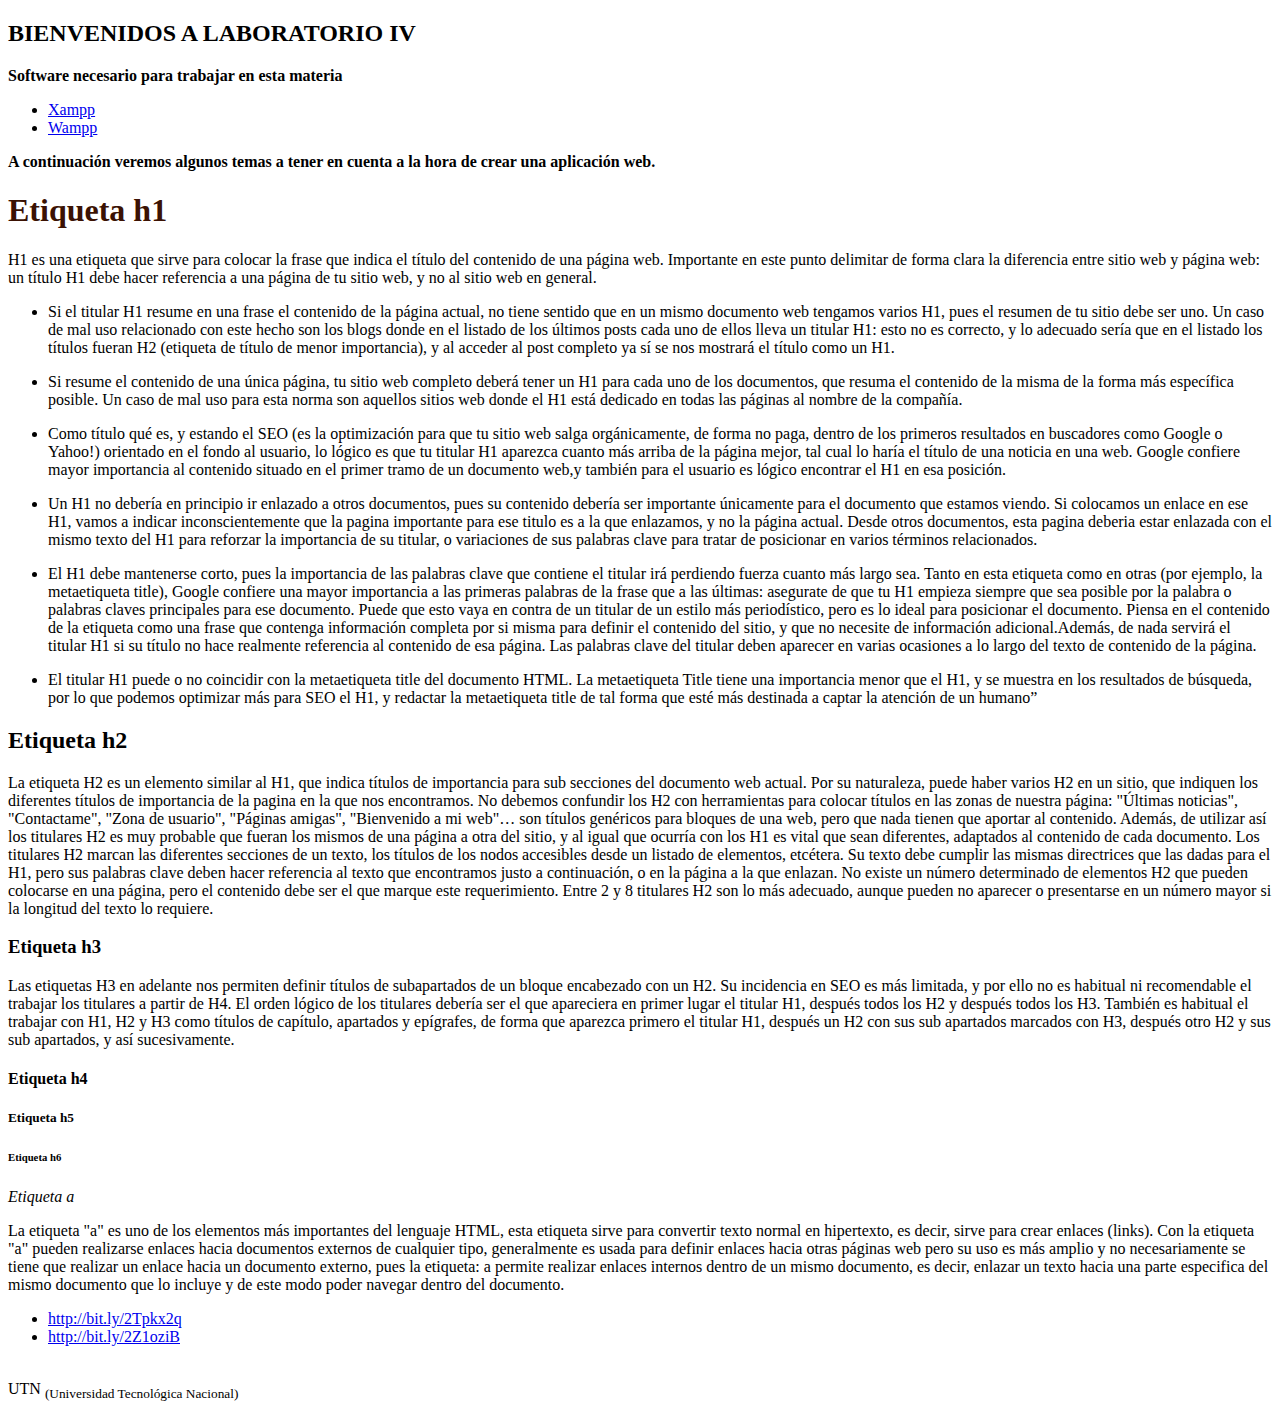
==== tp1/index.html @ fab92ae9 "tp 1, 1.2, 2 added" ====
<!DOCTYPE html>
<html lang="en">
    <head>
        <meta charset="UTF-8" />
        <meta name="viewport" content="width=device-width, initial-scale=1.0" />
        <title>
            LABORATORIO IV 2019
        </title>
        <style>
            h1 {
                color: rgb(59, 18, 3);
            }
        </style>
    </head>
    <body>
        <header>
            <h2>BIENVENIDOS A LABORATORIO IV</h2>
            <strong>
                Software necesario para trabajar en esta materia
            </strong>
            <nav>
                <ul>
                    <li>
                        <a href="https://www.apachefriends.org/es/index.html"
                            >Xampp</a
                        >
                    </li>
                    <li>
                        <a href="https://www.apachefriends.org/es/index.html"
                            >Wampp</a
                        >
                    </li>
                </ul>
            </nav>
        </header>
        <content>
            <div>
                <strong
                    ><p>
                        A continuación veremos algunos temas a tener en cuenta
                        a la hora de crear una aplicación web.
                    </p></strong
                >
                <h1>Etiqueta h1</h1>
                <p>
                    H1 es una etiqueta que sirve para colocar la frase que
                    indica el título del contenido de una página web. Importante
                    en este punto delimitar de forma clara la diferencia entre
                    sitio web y página web: un título H1 debe hacer referencia a
                    una página de tu sitio web, y no al sitio web en general.
                </p>
            </div>
            <div>
                <ul>
                    <li>
                        <p>
                            Si el titular H1 resume en una frase el contenido de
                            la página actual, no tiene sentido que en un mismo
                            documento web tengamos varios H1, pues el resumen de
                            tu sitio debe ser uno. Un caso de mal uso
                            relacionado con este hecho son los blogs donde en el
                            listado de los últimos posts cada uno de ellos lleva
                            un titular H1: esto no es correcto, y lo adecuado
                            sería que en el listado los títulos fueran H2
                            (etiqueta de título de menor importancia), y al
                            acceder al post completo ya sí se nos mostrará el
                            título como un H1.
                        </p>
                    </li>
                    <li>
                        <p>
                            Si resume el contenido de una única página, tu sitio
                            web completo deberá tener un H1 para cada uno de los
                            documentos, que resuma el contenido de la misma de
                            la forma más específica posible. Un caso de mal uso
                            para esta norma son aquellos sitios web donde el H1
                            está dedicado en todas las páginas al nombre de la
                            compañía.
                        </p>
                    </li>
                    <li>
                        <p>
                            Como título qué es, y estando el SEO (es la
                            optimización para que tu sitio web salga
                            orgánicamente, de forma no paga, dentro de los
                            primeros resultados en buscadores como Google o
                            Yahoo!) orientado en el fondo al usuario, lo lógico
                            es que tu titular H1 aparezca cuanto más arriba de
                            la página mejor, tal cual lo haría el título de una
                            noticia en una web. Google confiere mayor
                            importancia al contenido situado en el primer tramo
                            de un documento web,y también para el usuario es
                            lógico encontrar el H1 en esa posición.
                        </p>
                    </li>
                    <li>
                        <p>
                            Un H1 no debería en principio ir enlazado a otros
                            documentos, pues su contenido debería ser importante
                            únicamente para el documento que estamos viendo. Si
                            colocamos un enlace en ese H1, vamos a indicar
                            inconscientemente que la pagina importante para ese
                            titulo es a la que enlazamos, y no la página actual.
                            Desde otros documentos, esta pagina deberia estar
                            enlazada con el mismo texto del H1 para reforzar la
                            importancia de su titular, o variaciones de sus
                            palabras clave para tratar de posicionar en varios
                            términos relacionados.
                        </p>
                    </li>
                    <li>
                        <p>
                            El H1 debe mantenerse corto, pues la importancia de
                            las palabras clave que contiene el titular irá
                            perdiendo fuerza cuanto más largo sea. Tanto en esta
                            etiqueta como en otras (por ejemplo, la metaetiqueta
                            title), Google confiere una mayor importancia a las
                            primeras palabras de la frase que a las últimas:
                            asegurate de que tu H1 empieza siempre que sea
                            posible por la palabra o palabras claves principales
                            para ese documento. Puede que esto vaya en contra de
                            un titular de un estilo más periodístico, pero es lo
                            ideal para posicionar el documento. Piensa en el
                            contenido de la etiqueta como una frase que contenga
                            información completa por si misma para definir el
                            contenido del sitio, y que no necesite de
                            información adicional.Además, de nada servirá el
                            titular H1 si su título no hace realmente referencia
                            al contenido de esa página. Las palabras clave del
                            titular deben aparecer en varias ocasiones a lo
                            largo del texto de contenido de la página.
                        </p>
                    </li>
                    <li>
                        <p>
                            El titular H1 puede o no coincidir con la
                            metaetiqueta title del documento HTML. La
                            metaetiqueta Title tiene una importancia menor que
                            el H1, y se muestra en los resultados de búsqueda,
                            por lo que podemos optimizar más para SEO el H1, y
                            redactar la metaetiqueta title de tal forma que esté
                            más destinada a captar la atención de un humano”
                        </p>
                    </li>
                </ul>
            </div>
            <div>
                <h2>Etiqueta h2</h2>
                <p>
                    La etiqueta H2 es un elemento similar al H1, que indica
                    títulos de importancia para sub secciones del documento web
                    actual. Por su naturaleza, puede haber varios H2 en un
                    sitio, que indiquen los diferentes títulos de importancia de
                    la pagina en la que nos encontramos. No debemos confundir
                    los H2 con herramientas para colocar títulos en las zonas de
                    nuestra página: "Últimas noticias", "Contactame", "Zona de
                    usuario", "Páginas amigas", "Bienvenido a mi web"… son
                    títulos genéricos para bloques de una web, pero que nada
                    tienen que aportar al contenido. Además, de utilizar así los
                    titulares H2 es muy probable que fueran los mismos de una
                    página a otra del sitio, y al igual que ocurría con los H1
                    es vital que sean diferentes, adaptados al contenido de cada
                    documento. Los titulares H2 marcan las diferentes secciones
                    de un texto, los títulos de los nodos accesibles desde un
                    listado de elementos, etcétera. Su texto debe cumplir las
                    mismas directrices que las dadas para el H1, pero sus
                    palabras clave deben hacer referencia al texto que
                    encontramos justo a continuación, o en la página a la que
                    enlazan. No existe un número determinado de elementos H2 que
                    pueden colocarse en una página, pero el contenido debe ser
                    el que marque este requerimiento. Entre 2 y 8 titulares H2
                    son lo más adecuado, aunque pueden no aparecer o presentarse
                    en un número mayor si la longitud del texto lo requiere.
                </p>
            </div>
            <di>
                <h3>Etiqueta h3</h3>
                <p>
                    Las etiquetas H3 en adelante nos permiten definir títulos
                    de subapartados de un bloque encabezado con un H2. Su
                    incidencia en SEO es más limitada, y por ello no es habitual
                    ni recomendable el trabajar los titulares a partir de H4. El
                    orden lógico de los titulares debería ser el que apareciera
                    en primer lugar el titular H1, después todos los H2 y
                    después todos los H3. También es habitual el trabajar con
                    H1, H2 y H3 como títulos de capítulo, apartados y epígrafes,
                    de forma que aparezca primero el titular H1, después un H2
                    con sus sub apartados marcados con H3, después otro H2 y sus
                    sub apartados, y así sucesivamente.
                </p>
            </di>
            <div>
                <h4>Etiqueta h4</h4>
                <h5>Etiqueta h5</h5>
                <h6>Etiqueta h6</h6>
                <em>Etiqueta a </em>
                <p>
                    La etiqueta "a" es uno de los elementos más importantes del
                    lenguaje HTML, esta etiqueta sirve para convertir texto
                    normal en hipertexto, es decir, sirve para crear enlaces
                    (links). Con la etiqueta "a" pueden realizarse enlaces hacia
                    documentos externos de cualquier tipo, generalmente es usada
                    para definir enlaces hacia otras páginas web pero su uso es
                    más amplio y no necesariamente se tiene que realizar un
                    enlace hacia un documento externo, pues la etiqueta: a
                    permite realizar enlaces internos dentro de un mismo
                    documento, es decir, enlazar un texto hacia una parte
                    especifica del mismo documento que lo incluye y de este modo
                    poder navegar dentro del documento.
                </p>
                <ul>
                    <li><a href="http://bit.ly/2Tpkx2q">http://bit.ly/2Tpkx2q</a></li>
                    <li><a href="http://bit.ly/2Z1oziB">http://bit.ly/2Z1oziB</a></li>
                </ul>
            </div>
        </content>
        <br>
        <footer>UTN <sub>(Universidad Tecnológica Nacional)</sub></footer>
    </body>
</html>
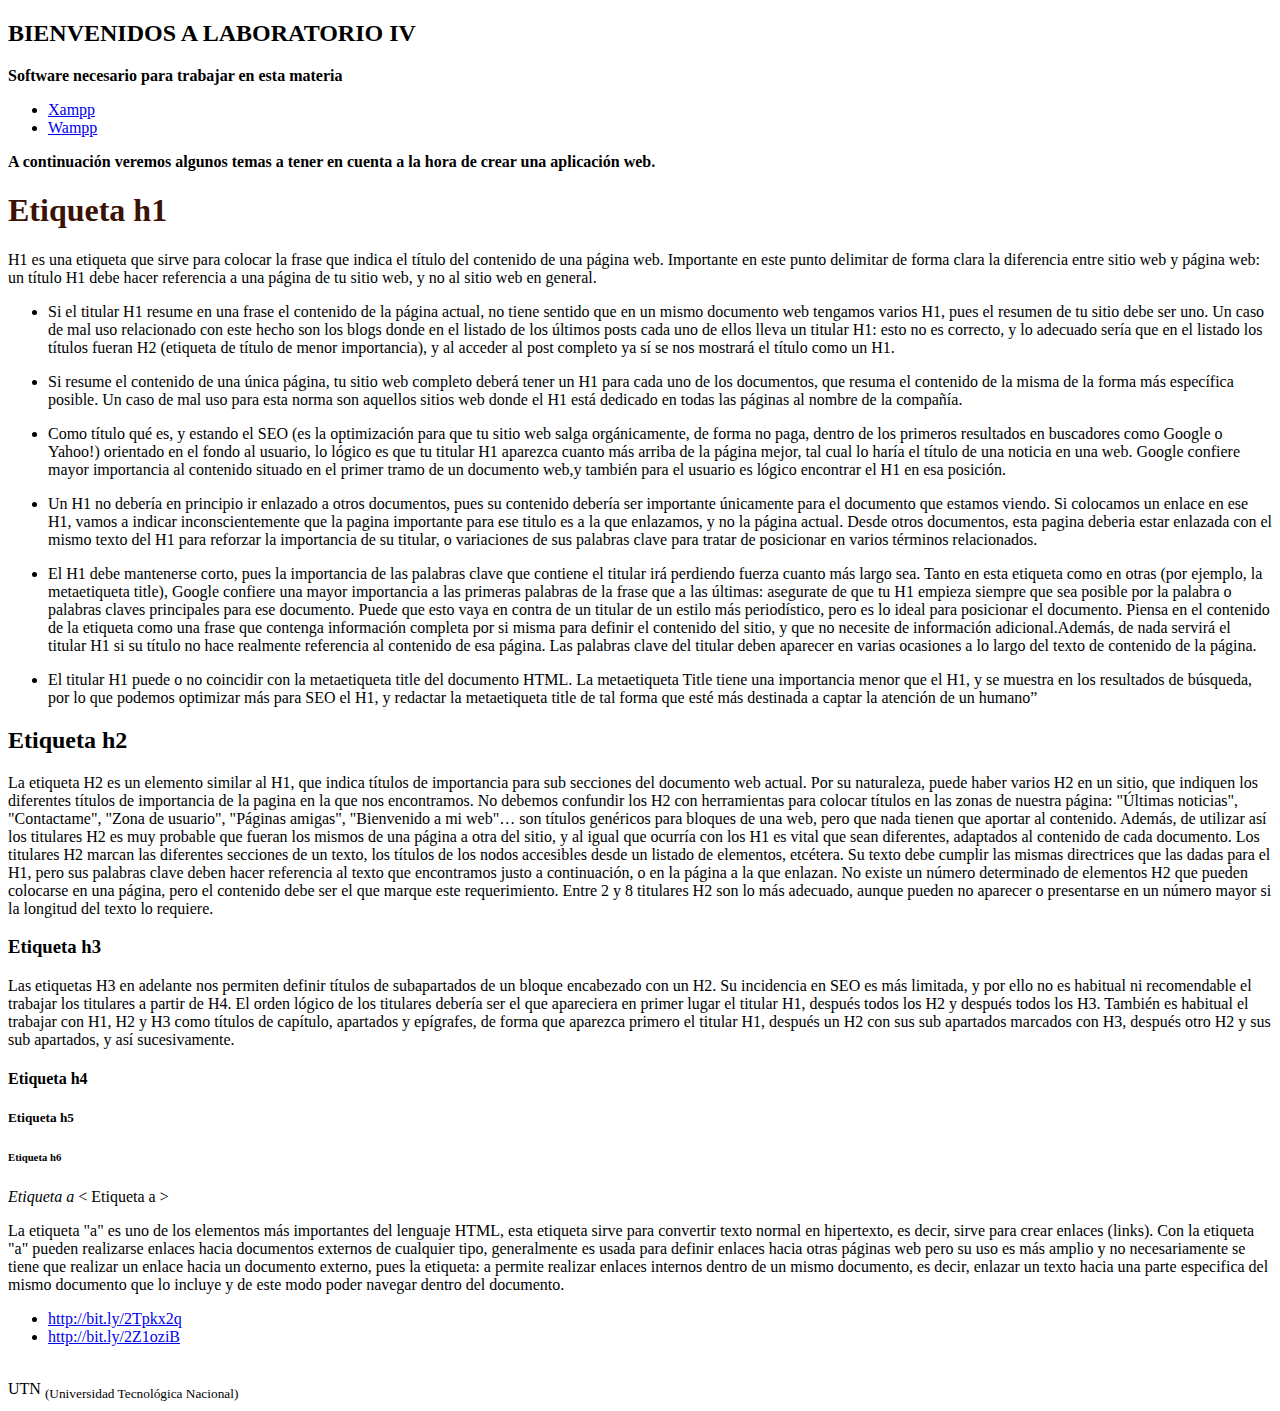
==== commit 7a179514: "new so" ====
--- a/tp1/index.html
+++ b/tp1/index.html
@@ -3,6 +3,7 @@
     <head>
         <meta charset="UTF-8" />
         <meta name="viewport" content="width=device-width, initial-scale=1.0" />
+        
         <title>
             LABORATORIO IV 2019
         </title>
@@ -194,6 +195,7 @@
                 <h5>Etiqueta h5</h5>
                 <h6>Etiqueta h6</h6>
                 <em>Etiqueta a </em>
+                &lt Etiqueta a &gt 
                 <p>
                     La etiqueta "a" es uno de los elementos más importantes del
                     lenguaje HTML, esta etiqueta sirve para convertir texto
